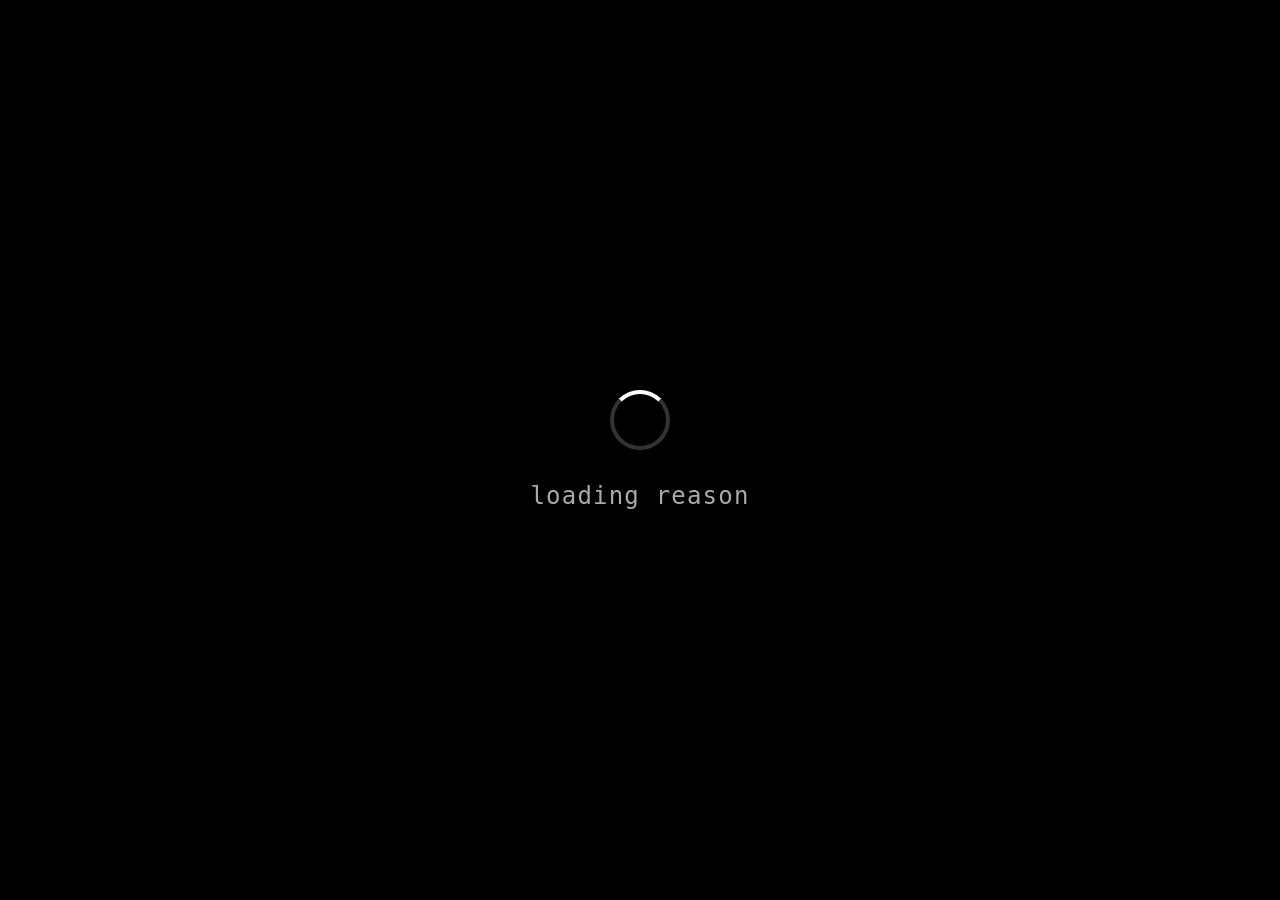
==== public/fornoreason/index.html @ b2aeb00b "Add multi-domain routing via Worker, bring in youhacked.me - Reorganise sites under public/ subdirec" ====
<!DOCTYPE html>
<html lang="en">
<head>
  <meta charset="utf-8">
  <meta name="viewport" content="width=device-width, initial-scale=1">
  <title>Loading reason...</title>
  <link rel="icon" type="image/svg+xml" href="favicon.svg">
  <style>
    * { margin: 0; padding: 0; box-sizing: border-box; }

    body {
      background: #000;
      color: #fff;
      font-family: monospace;
      display: flex;
      flex-direction: column;
      align-items: center;
      justify-content: center;
      height: 100vh;
      gap: 2rem;
    }

    .spinner {
      width: 60px;
      height: 60px;
      border: 4px solid #333;
      border-top-color: #fff;
      border-radius: 50%;
      animation: spin 1s linear infinite;
    }

    @keyframes spin {
      to { transform: rotate(360deg); }
    }

    .message {
      font-size: clamp(1rem, 3vw, 1.5rem);
      color: #aaa;
      letter-spacing: 0.05em;
    }

    .dots::after {
      content: '';
      animation: dots 1.5s steps(4, end) infinite;
    }

    @keyframes dots {
      0%   { content: ''; }
      25%  { content: '.'; }
      50%  { content: '..'; }
      75%  { content: '...'; }
      100% { content: ''; }
    }
  </style>
</head>
<body>
  <div class="spinner"></div>
  <p class="message">loading reason<span class="dots"></span></p>
</body>
</html>
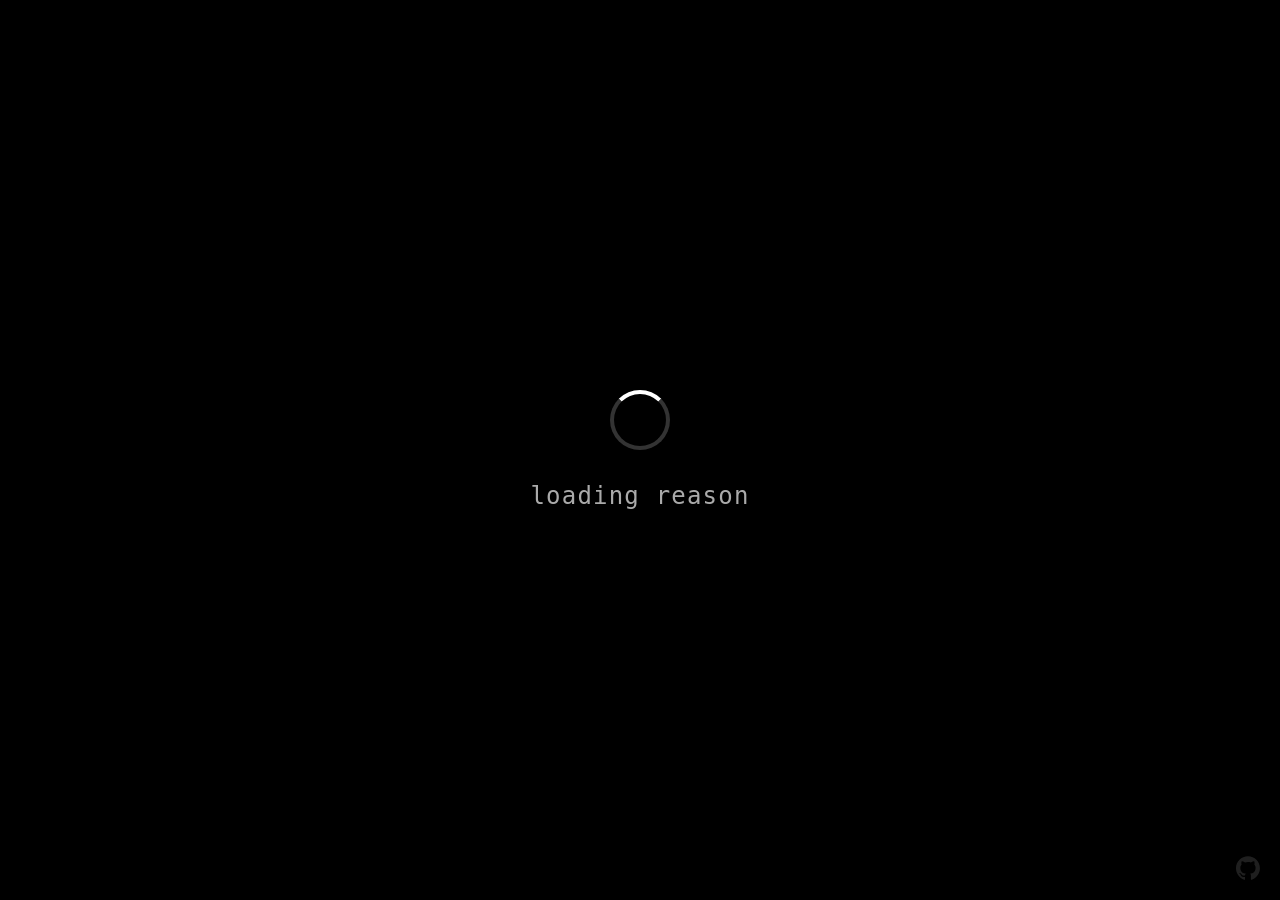
==== commit c320e3c5: "Add subtle GitHub link to all pages Fixed position bottom-right, nearly transparent at rest, fades i" ====
--- a/public/fornoreason/index.html
+++ b/public/fornoreason/index.html
@@ -5,56 +5,20 @@
   <meta name="viewport" content="width=device-width, initial-scale=1">
   <title>Loading reason...</title>
   <link rel="icon" type="image/svg+xml" href="favicon.svg">
-  <style>
-    * { margin: 0; padding: 0; box-sizing: border-box; }
-
-    body {
-      background: #000;
-      color: #fff;
-      font-family: monospace;
-      display: flex;
-      flex-direction: column;
-      align-items: center;
-      justify-content: center;
-      height: 100vh;
-      gap: 2rem;
-    }
-
-    .spinner {
-      width: 60px;
-      height: 60px;
-      border: 4px solid #333;
-      border-top-color: #fff;
-      border-radius: 50%;
-      animation: spin 1s linear infinite;
-    }
-
-    @keyframes spin {
-      to { transform: rotate(360deg); }
-    }
-
-    .message {
-      font-size: clamp(1rem, 3vw, 1.5rem);
-      color: #aaa;
-      letter-spacing: 0.05em;
-    }
-
-    .dots::after {
-      content: '';
-      animation: dots 1.5s steps(4, end) infinite;
-    }
-
-    @keyframes dots {
-      0%   { content: ''; }
-      25%  { content: '.'; }
-      50%  { content: '..'; }
-      75%  { content: '...'; }
-      100% { content: ''; }
-    }
-  </style>
+  <link rel="stylesheet" href="./style.css">
 </head>
 <body>
-  <div class="spinner"></div>
-  <p class="message">loading reason<span class="dots"></span></p>
+  <div class="spinner" id="spinner"></div>
+  <p class="message" id="message">loading reason<span class="dots"></span></p>
+
+  <div class="reason" id="reason">
+    <p class="reason-label">reason</p>
+    <p class="reason-value">no</p>
+  </div>
+
+  <script src="./script.js"></script>
+  <a class="gh-link" href="https://github.com/James-TR/cursed-domains" target="_blank" rel="noopener" aria-label="Source on GitHub">
+    <svg viewBox="0 0 98 96" xmlns="http://www.w3.org/2000/svg" aria-hidden="true"><path fill-rule="evenodd" clip-rule="evenodd" d="M48.854 0C21.839 0 0 22 0 49.217c0 21.756 13.993 40.172 33.405 46.69 2.427.49 3.316-1.059 3.316-2.362 0-1.141-.08-5.052-.08-9.127-13.59 2.934-16.42-5.867-16.42-5.867-2.184-5.704-5.42-7.17-5.42-7.17-4.448-3.015.324-3.015.324-3.015 4.934.326 7.523 5.052 7.523 5.052 4.367 7.496 11.404 5.378 14.235 4.074.404-3.178 1.699-5.378 3.074-6.6-10.839-1.141-22.243-5.378-22.243-24.283 0-5.378 1.94-9.778 5.014-13.2-.485-1.222-2.184-6.275.486-13.038 0 0 4.125-1.304 13.426 5.052a46.97 46.97 0 0 1 12.214-1.63c4.125 0 8.33.571 12.213 1.63 9.302-6.356 13.427-5.052 13.427-5.052 2.67 6.763.97 11.816.485 13.038 3.155 3.422 5.015 7.822 5.015 13.2 0 18.905-11.404 23.06-22.324 24.283 1.78 1.548 3.316 4.481 3.316 9.126 0 6.6-.08 11.897-.08 13.526 0 1.304.89 2.853 3.316 2.364 19.412-6.52 33.405-24.935 33.405-46.691C97.707 22 75.788 0 48.854 0z"/></svg>
+  </a>
 </body>
 </html>
--- a/public/fornoreason/style.css
+++ b/public/fornoreason/style.css
@@ -0,0 +1,86 @@
+* { margin: 0; padding: 0; box-sizing: border-box; }
+
+body {
+  background: #000;
+  color: #fff;
+  font-family: monospace;
+  display: flex;
+  flex-direction: column;
+  align-items: center;
+  justify-content: center;
+  height: 100vh;
+  gap: 2rem;
+}
+
+.spinner {
+  width: 60px;
+  height: 60px;
+  border: 4px solid #333;
+  border-top-color: #fff;
+  border-radius: 50%;
+  animation: spin 1s linear infinite;
+}
+
+@keyframes spin {
+  to { transform: rotate(360deg); }
+}
+
+.message {
+  font-size: clamp(1rem, 3vw, 1.5rem);
+  color: #aaa;
+  letter-spacing: 0.05em;
+}
+
+.dots::after {
+  content: '';
+  animation: dots 1.5s steps(4, end) infinite;
+}
+
+@keyframes dots {
+  0%   { content: ''; }
+  25%  { content: '.'; }
+  50%  { content: '..'; }
+  75%  { content: '...'; }
+  100% { content: ''; }
+}
+
+.reason {
+  display: none;
+  flex-direction: column;
+  align-items: center;
+  gap: 2rem;
+  animation: fadein 0.6s ease;
+}
+
+.reason.visible { display: flex; }
+
+.reason-label {
+  font-size: clamp(0.7rem, 2vw, 0.9rem);
+  color: #555;
+  letter-spacing: 0.2em;
+  text-transform: uppercase;
+}
+
+.reason-value {
+  font-size: clamp(1.5rem, 5vw, 3rem);
+  color: #fff;
+  letter-spacing: 0.05em;
+}
+
+@keyframes fadein {
+  from { opacity: 0; transform: translateY(8px); }
+  to   { opacity: 1; transform: translateY(0); }
+}
+
+.gh-link {
+  position: fixed;
+  bottom: 1.25rem;
+  right: 1.25rem;
+  width: 24px;
+  height: 24px;
+  opacity: 0.12;
+  transition: opacity 0.4s ease;
+  color: inherit;
+}
+.gh-link:hover { opacity: 0.65; }
+.gh-link svg { width: 100%; height: 100%; fill: currentColor; }
